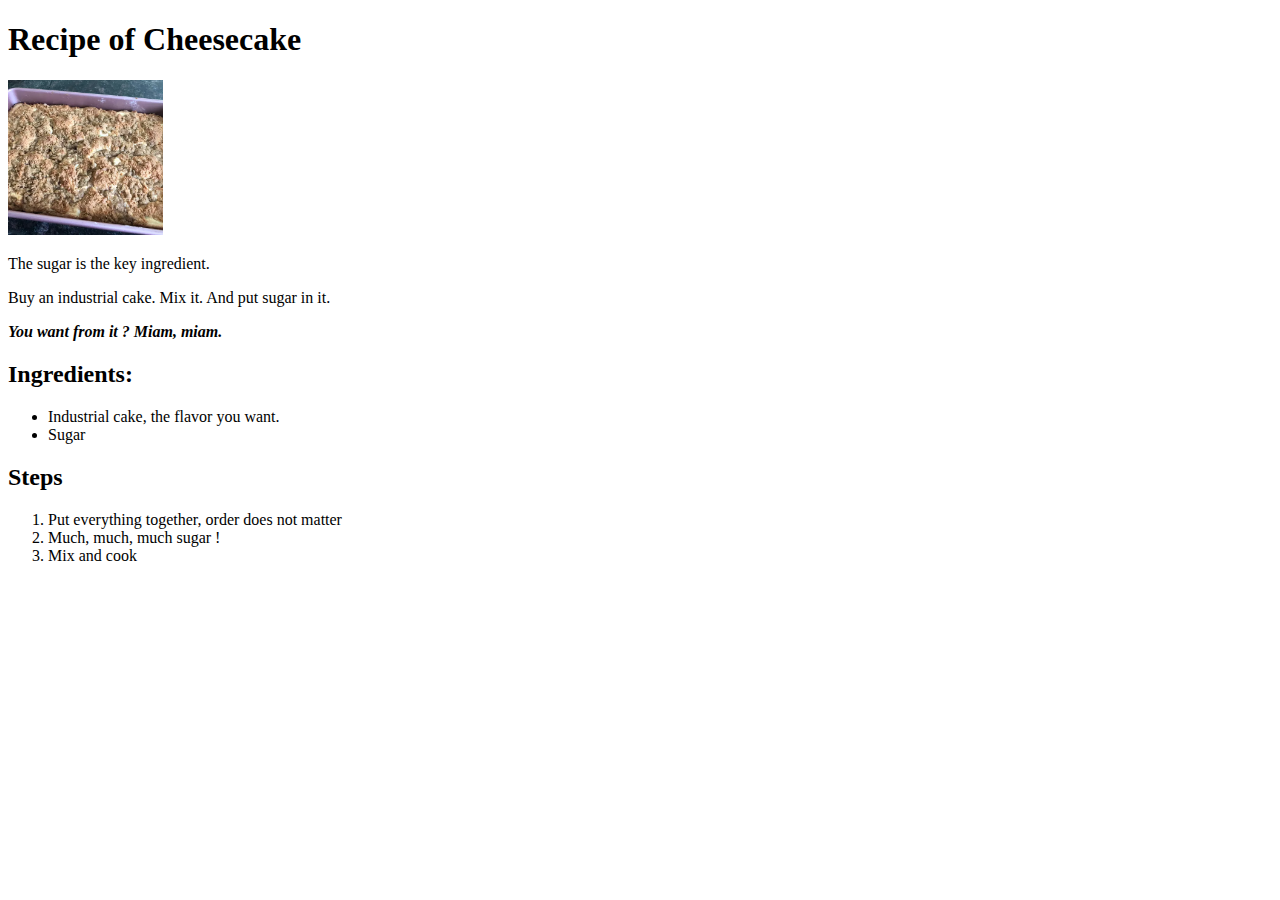
==== recipes/cheesecake.html @ ffeefd85 "First commit." ====
<!DOCTYPE html>
<html lang="en">
<head>
    <meta charset="UTF-8">
    <meta name="viewport" content="width=device-width, initial-scale=1.0">
    <title>Document</title>
</head>
<body>
    <li>
        <h1>Recipe of Cheesecake</h1>
        <img src="../img/cheesecake.webp" alt="Cooked cheesecake" height="155" width="155">
        <p>The sugar is the key ingredient.</p>
        <p>Buy an industrial cake. Mix it. And put sugar in it.</p>
        <p><b><em>You want from it ? Miam, miam.</em></b></p>
    </li>

    <li>
        <h2>Ingredients:</h2>
        <ul>
            <li>Industrial cake, the flavor you want.</li>
            <li>Sugar</li>
        </ul>
    </li>
    <li>
        <h2>Steps</h2>
        <ol>
            <li>Put everything together, order does not matter</li>
            <li>Much, much, much sugar !</li>
            <li>Mix and cook</li>
        </ol>

    </li>

</body>
</html>
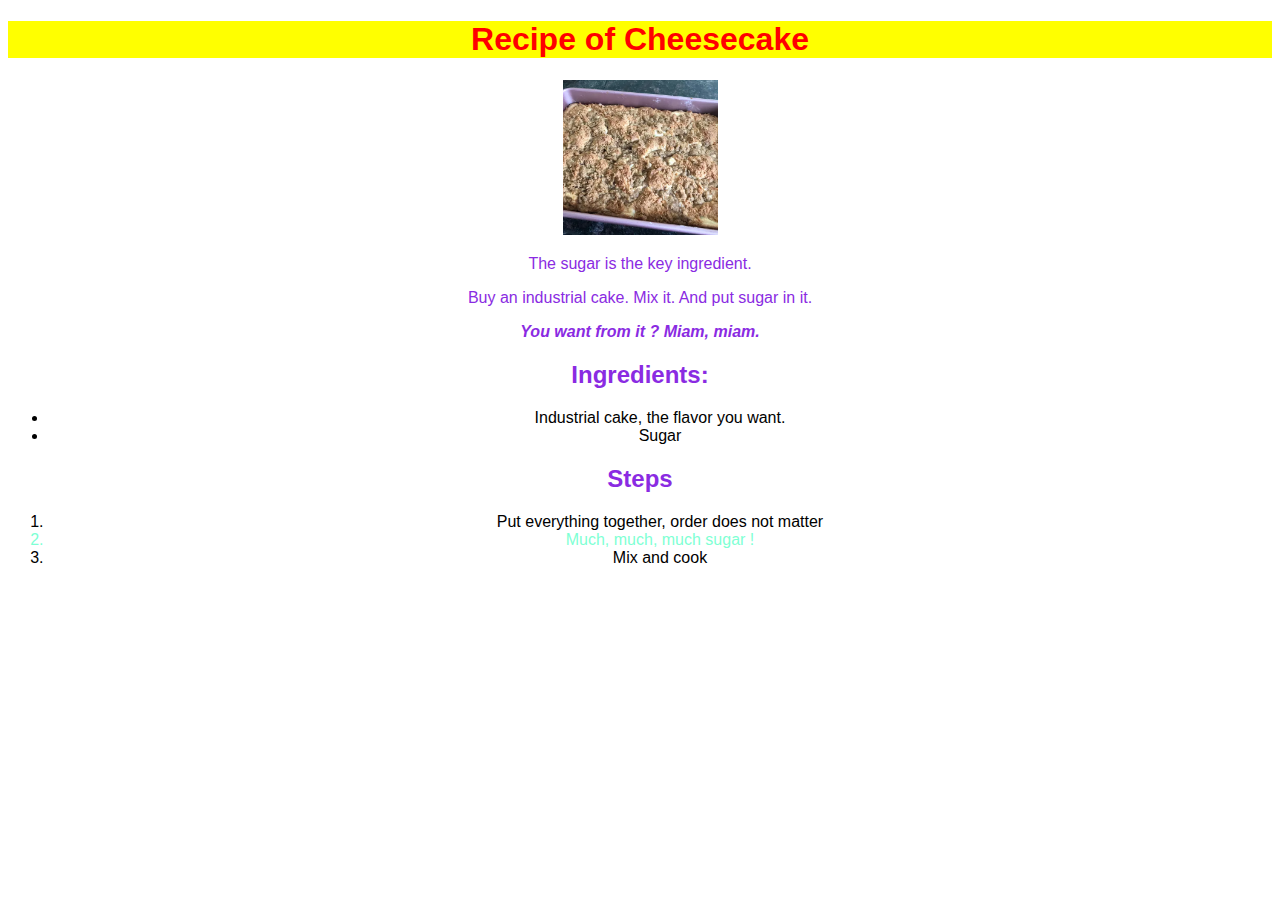
==== commit 8082229f: "add some css" ====
--- a/recipes/cheesecake.html
+++ b/recipes/cheesecake.html
@@ -3,33 +3,31 @@
 <head>
     <meta charset="UTF-8">
     <meta name="viewport" content="width=device-width, initial-scale=1.0">
+    <link rel="stylesheet" href="/css/styles.css">
     <title>Document</title>
 </head>
 <body>
-    <li>
+    <div>
         <h1>Recipe of Cheesecake</h1>
         <img src="../img/cheesecake.webp" alt="Cooked cheesecake" height="155" width="155">
         <p>The sugar is the key ingredient.</p>
         <p>Buy an industrial cake. Mix it. And put sugar in it.</p>
         <p><b><em>You want from it ? Miam, miam.</em></b></p>
-    </li>
-
-    <li>
+    </div>
+    <div>
         <h2>Ingredients:</h2>
         <ul>
             <li>Industrial cake, the flavor you want.</li>
             <li>Sugar</li>
         </ul>
-    </li>
-    <li>
+    </div>
+    <div>
         <h2>Steps</h2>
         <ol>
             <li>Put everything together, order does not matter</li>
-            <li>Much, much, much sugar !</li>
-            <li>Mix and cook</li>
+            <li class="much">Much, much, much sugar !</li>
+            <li id="2">Mix and cook</li>
         </ol>
-
-    </li>
-
+    </div>
 </body>
 </html>--- a/css/styles.css
+++ b/css/styles.css
@@ -0,0 +1,25 @@
+* {
+  font-family: 'Franklin Gothic Medium', 'Arial Narrow', Arial, sans-serif
+}
+
+h1 {
+  color: red;
+  background-color: yellow;
+  font-weight: bolder;
+}
+
+h2, p {
+  color:blueviolet
+}
+
+div {
+  text-align: center;
+}
+
+#much {
+  color: yellowgreen;
+}
+
+.much {
+  color: aquamarine;
+}
